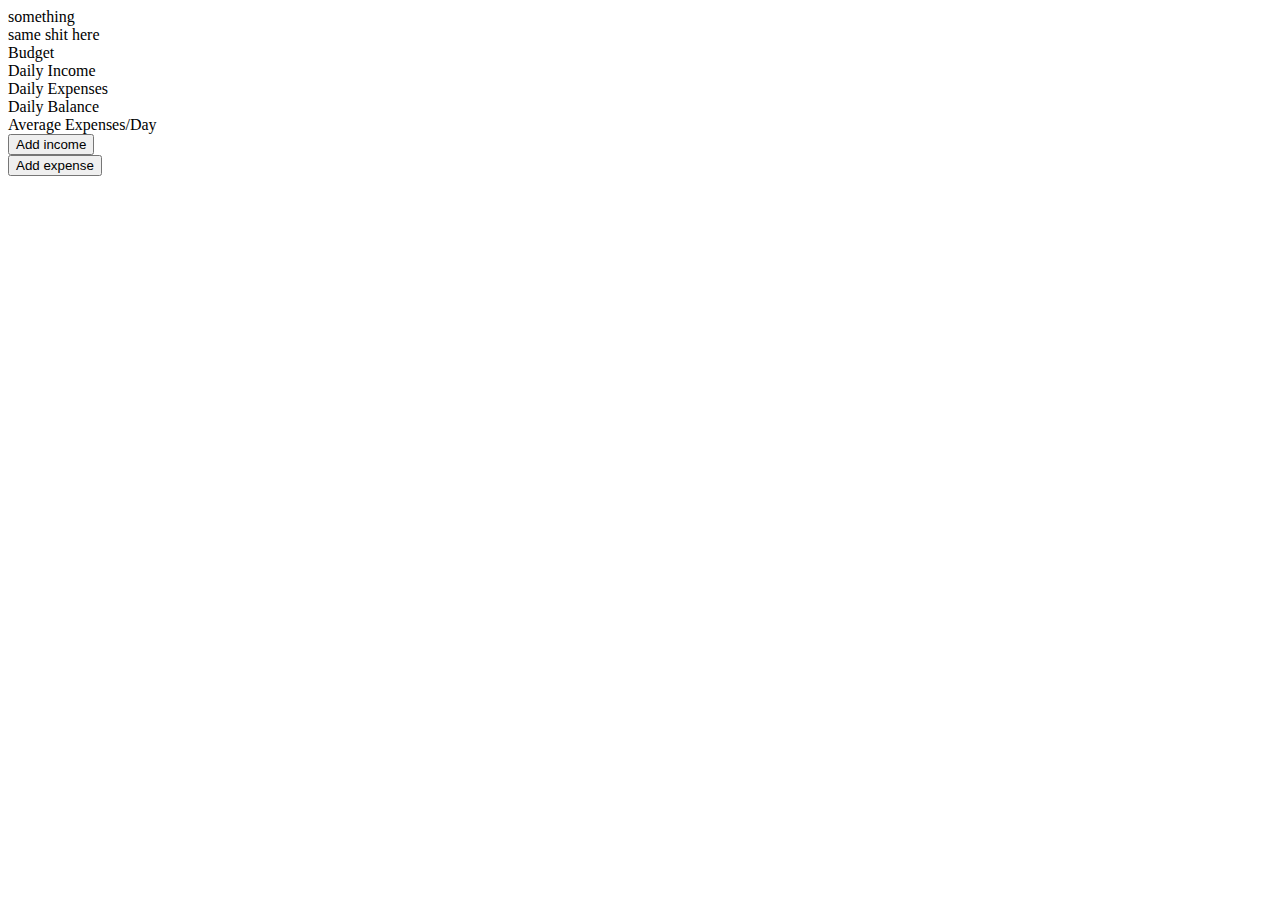
==== src/main/resources/templates/home/index.html @ fe4d814b "daily averages shown" ====
<!doctype html>
<html lang="en" xmlns:th="http://www.thymeleaf.org">
<head>
    <meta charset="UTF-8"/>
    <meta name="viewport"
          content="width=device-width, user-scalable=no, initial-scale=1.0, maximum-scale=1.0, minimum-scale=1.0"/>
    <meta http-equiv="X-UA-Compatible" content="ie=edge"/>
    <title>Machine Mother</title>
</head>
<body>
    <div class="container" id="outer-container">
        <div class="container" id="daily-container">
            <div>something</div>
        </div>
        <div class="container" id="week-container">
            <div>same shit here</div>
        </div>
        <div class="container" id="budget-container">
            <div class="container element" id="budget-element-title">Budget</div>
            <div class="container" id="daily-income">
                <div class="container element" id="daily-income-label">Daily Income</div>
                <div class="container element" id="daily-income-value" th:text="${sumOfDailyIncome}"></div>
            </div>
            <div class="container" id="daily-expenses">
                <div class="container element" id="daily-expenses-label">Daily Expenses</div>
                <div class="container element" id="daily-expenses-value" th:text="${sumOfDailyExpenses}"></div>
            </div>
            <div class="container" id="daily-balance">
                <div class="container element" id="daily-balance-label">Daily Balance</div>
                <div class="container element" id="daily-balance-value" th:text="${dailyBalance}"></div>
            </div>
            <div class="container" id="avg-expenses-per-day">
                <div class="container element" id="avg-expenses-per-day-label">Average Expenses/Day</div>
                <div class="container element" id="avg-expenses-per-day-value" th:text="${avgExpensesPerDay}"></div>
            </div>

            <div class="container element" id="budget-element-add-income">
                <a href="/add-new-income">
                    <button>Add income</button>
                </a>
            </div>
            <div class="container element" id="budget-element-add-expense">
                <a href="/add-new-expense">
                    <button>Add expense</button>
                </a>
            </div>
        </div>
        <div class="container" id="misc-container">
            <div></div>
        </div>
    </div>
</body>
</html>
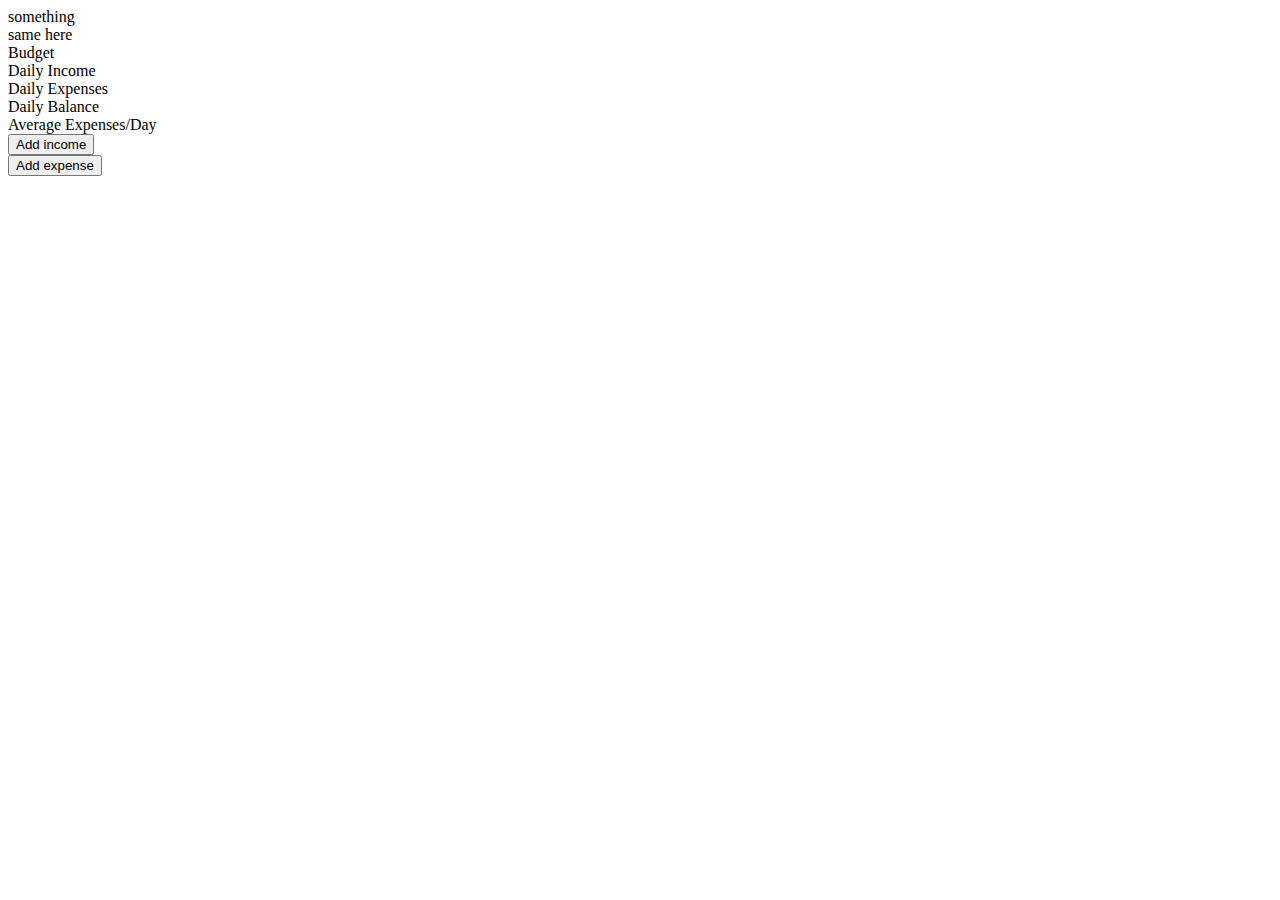
==== commit 8b9154a3: "service functions migrated from controller" ====
--- a/src/main/resources/templates/home/index.html
+++ b/src/main/resources/templates/home/index.html
@@ -13,7 +13,7 @@
             <div>something</div>
         </div>
         <div class="container" id="week-container">
-            <div>same shit here</div>
+            <div>same here</div>
         </div>
         <div class="container" id="budget-container">
             <div class="container element" id="budget-element-title">Budget</div>
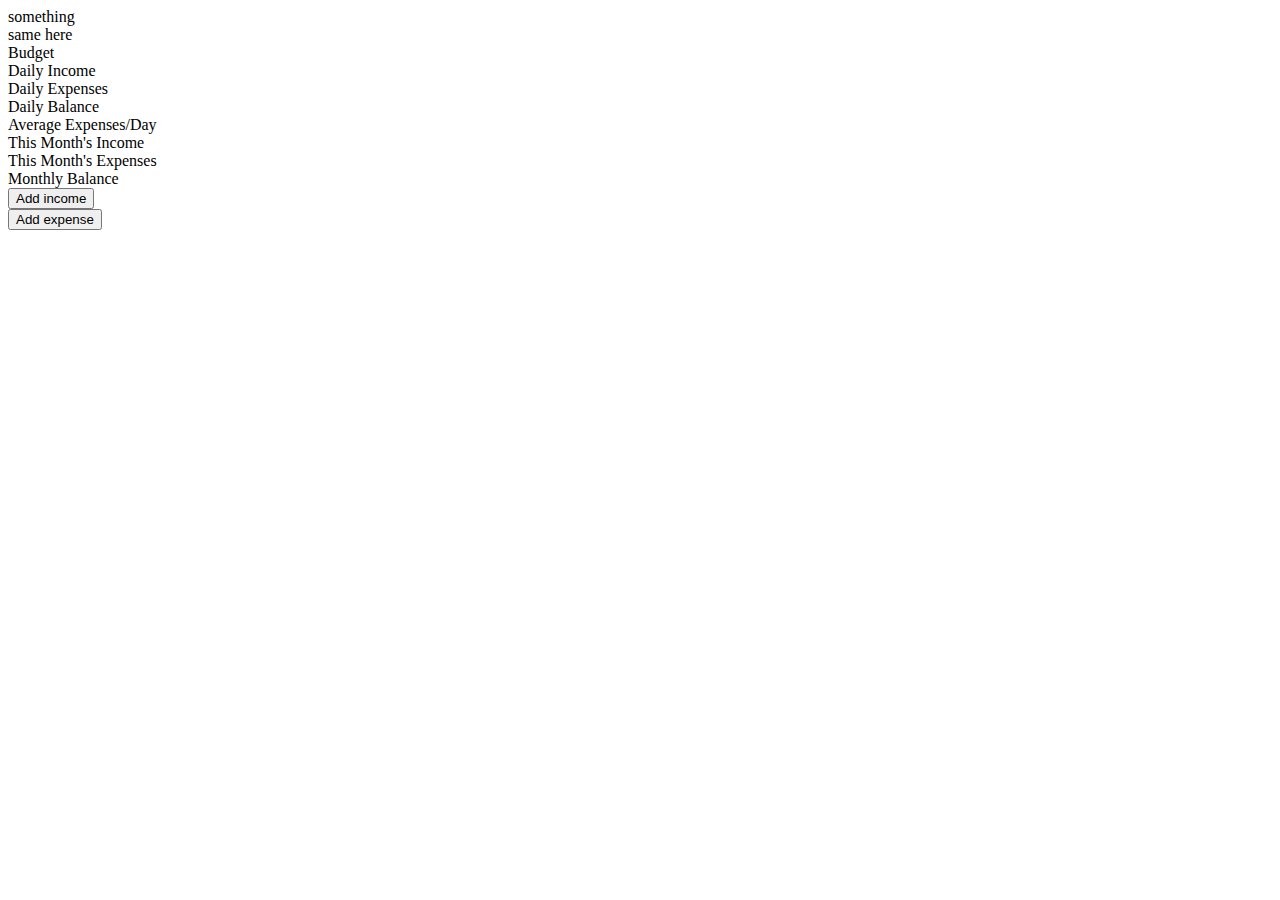
==== commit ac8d6910: "coinpurse statistics done" ====
--- a/src/main/resources/templates/home/index.html
+++ b/src/main/resources/templates/home/index.html
@@ -33,6 +33,18 @@
                 <div class="container element" id="avg-expenses-per-day-label">Average Expenses/Day</div>
                 <div class="container element" id="avg-expenses-per-day-value" th:text="${avgExpensesPerDay}"></div>
             </div>
+            <div class="container" id="income-this-month">
+                <div class="container element" id="income-this-month-label">This Month's Income</div>
+                <div class="container element" id="income-this-month-value" th:text="${monthlyIncome}"></div>
+            </div>
+            <div class="container" id="expenses-this-month">
+                <div class="container element" id="expenses-this-month-label">This Month's Expenses</div>
+                <div class="container element" id="expenses-this-month-value" th:text="${monthlyExpenses}"></div>
+            </div>
+            <div class="container" id="monthly-balance">
+                <div class="container element" id="monthly-balance-label">Monthly Balance</div>
+                <div class="container element" id="monthly-balance-value" th:text="${monthlyBalance}"></div>
+            </div>
 
             <div class="container element" id="budget-element-add-income">
                 <a href="/add-new-income">
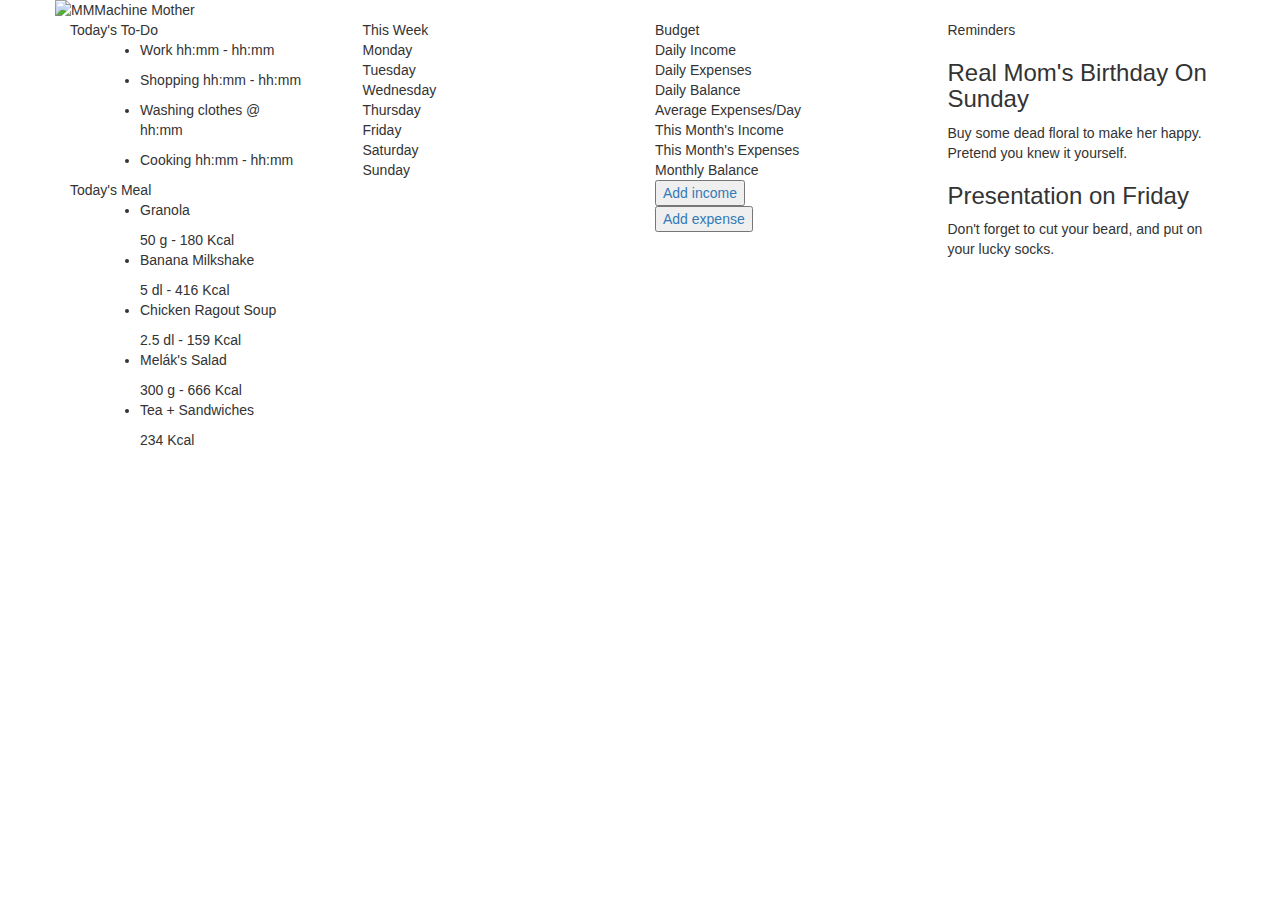
==== commit 32e5a6c5: "frontend" ====
--- a/src/main/resources/templates/home/index.html
+++ b/src/main/resources/templates/home/index.html
@@ -5,61 +5,135 @@
     <meta name="viewport"
           content="width=device-width, user-scalable=no, initial-scale=1.0, maximum-scale=1.0, minimum-scale=1.0"/>
     <meta http-equiv="X-UA-Compatible" content="ie=edge"/>
+    <!-- Latest compiled and minified CSS -->
+    <link rel="stylesheet" href="https://maxcdn.bootstrapcdn.com/bootstrap/3.3.7/css/bootstrap.min.css" integrity="sha384-BVYiiSIFeK1dGmJRAkycuHAHRg32OmUcww7on3RYdg4Va+PmSTsz/K68vbdEjh4u" crossorigin="anonymous"/>
+
+    <!-- Optional theme -->
+    <link rel="stylesheet" href="https://maxcdn.bootstrapcdn.com/bootstrap/3.3.7/css/bootstrap-theme.min.css" integrity="sha384-rHyoN1iRsVXV4nD0JutlnGaslCJuC7uwjduW9SVrLvRYooPp2bWYgmgJQIXwl/Sp" crossorigin="anonymous"/>
+
+    <!-- Latest compiled and minified JavaScript -->
+    <script src="https://maxcdn.bootstrapcdn.com/bootstrap/3.3.7/js/bootstrap.min.js" integrity="sha384-Tc5IQib027qvyjSMfHjOMaLkfuWVxZxUPnCJA7l2mCWNIpG9mGCD8wGNIcPD7Txa" crossorigin="anonymous"></script>
+
+    <link href='http://fonts.googleapis.com/css?family=Cookie' rel='stylesheet' type='text/css'/>
+    <link href="https://fonts.googleapis.com/css?family=Caveat|Reenie+Beanie" rel="stylesheet"/>
+    <link rel="stylesheet" th:href="@{/index.css}"/>
     <title>Machine Mother</title>
 </head>
 <body>
-    <div class="container" id="outer-container">
-        <div class="container" id="daily-container">
-            <div>something</div>
-        </div>
-        <div class="container" id="week-container">
-            <div>same here</div>
-        </div>
-        <div class="container" id="budget-container">
-            <div class="container element" id="budget-element-title">Budget</div>
-            <div class="container" id="daily-income">
-                <div class="container element" id="daily-income-label">Daily Income</div>
-                <div class="container element" id="daily-income-value" th:text="${sumOfDailyIncome}"></div>
+
+    <div class="container">
+        <div class="row">
+            <div id="container" style="white-space:nowrap">
+                <div id="image" style="display:inline">
+                    <img class="pull-left rounded" id="logo" src="/export.png" alt="MM"/>
+                </div>
+                <div id="MMTitle">
+                    Machine Mother
+                </div>
             </div>
-            <div class="container" id="daily-expenses">
-                <div class="container element" id="daily-expenses-label">Daily Expenses</div>
-                <div class="container element" id="daily-expenses-value" th:text="${sumOfDailyExpenses}"></div>
+            <div class="col-md-3">
+                <div class="col-sm-12 modules today">
+                    <div class="row title">
+                        Today's To-Do
+                    </div>
+                    <div class="col-sm-12" >
+                        <ul class="todaytodo">
+                            <li><p>Work hh:mm - hh:mm</p></li>
+                            <li><p>Shopping hh:mm - hh:mm</p></li>
+                            <li><p>Washing clothes @ hh:mm</p></li>
+                            <li><p>Cooking hh:mm - hh:mm</p></li>
+                        </ul>
+                    </div>
+                </div>
+
+                <div class="col-sm-12 today">
+                    <div class="row title">Today's Meal</div>
+                    <div class="col-sm-12" >
+                        <ul>
+                            <li><p>Granola</p><span>50 g - 180 Kcal</span></li>
+                            <li><p>Banana Milkshake</p><span>5 dl - 416 Kcal</span></li>
+                            <li><p>Chicken Ragout Soup</p><span>2.5 dl - 159 Kcal</span></li>
+                            <li><p>Melák's Salad</p><span>300 g - 666 Kcal</span></li>
+                            <li><p>Tea + Sandwiches</p><span>234 Kcal</span></li>
+                        </ul>
+                    </div>
+                </div>
             </div>
-            <div class="container" id="daily-balance">
-                <div class="container element" id="daily-balance-label">Daily Balance</div>
-                <div class="container element" id="daily-balance-value" th:text="${dailyBalance}"></div>
+            <div class="col-md-3 modules" id="thisweek">
+                        <div class="header">
+                            <span>This Week</span>
+                        </div>
+                    <div>
+                        <div>Monday</div>
+                        <div>Tuesday</div>
+                        <div>Wednesday</div>
+                        <div>Thursday</div>
+                        <div>Friday</div>
+                        <div>Saturday</div>
+                        <div>Sunday</div>
+                    </div>
+                </div>
+            <div class="col-md-3 modules" id="budget">
+                <div class="header">Budget</div>
+                <div class="budget-container" id="budget-container">
+                    <div id="daily-income">
+                        <div id="daily-income-label">Daily Income</div>
+                        <div class="value" id="daily-income-value" th:text="${sumOfDailyIncome}"></div>
+                    </div>
+                    <div id="daily-expenses">
+                        <div id="daily-expenses-label">Daily Expenses</div>
+                        <div class="value" id="daily-expenses-value" th:text="${sumOfDailyExpenses}"></div>
+                    </div>
+                    <div id="daily-balance">
+                        <div id="daily-balance-label">Daily Balance</div>
+                        <div class="value" id="daily-balance-value" th:text="${dailyBalance}"></div>
+                    </div>
+                    <div id="avg-expenses-per-day">
+                        <div id="avg-expenses-per-day-label">Average Expenses/Day</div>
+                        <div class="value" id="avg-expenses-per-day-value" th:text="${avgExpensesPerDay}"></div>
+                    </div>
+                    <div id="income-this-month">
+                        <div id="income-this-month-label">This Month's Income</div>
+                        <div class="value" id="income-this-month-value" th:text="${monthlyIncome}"></div>
+                    </div>
+                    <div id="expenses-this-month">
+                        <div id="expenses-this-month-label">This Month's Expenses</div>
+                        <div class="value" id="expenses-this-month-value" th:text="${monthlyExpenses}"></div>
+                    </div>
+                    <div id="monthly-balance">
+                        <div id="monthly-balance-label">Monthly Balance</div>
+                        <div class="value" id="monthly-balance-value" th:text="${monthlyBalance}"></div>
+                    </div>
+
+                    <div id="budget-element-add-income">
+                        <a href="/add-new-income">
+                            <button>Add income</button>
+                        </a>
+                    </div>
+                    <div id="budget-element-add-expense">
+                        <a href="/add-new-expense">
+                            <button>Add expense</button>
+                        </a>
+                    </div>
+                </div>
             </div>
-            <div class="container" id="avg-expenses-per-day">
-                <div class="container element" id="avg-expenses-per-day-label">Average Expenses/Day</div>
-                <div class="container element" id="avg-expenses-per-day-value" th:text="${avgExpensesPerDay}"></div>
-            </div>
-            <div class="container" id="income-this-month">
-                <div class="container element" id="income-this-month-label">This Month's Income</div>
-                <div class="container element" id="income-this-month-value" th:text="${monthlyIncome}"></div>
-            </div>
-            <div class="container" id="expenses-this-month">
-                <div class="container element" id="expenses-this-month-label">This Month's Expenses</div>
-                <div class="container element" id="expenses-this-month-value" th:text="${monthlyExpenses}"></div>
-            </div>
-            <div class="container" id="monthly-balance">
-                <div class="container element" id="monthly-balance-label">Monthly Balance</div>
-                <div class="container element" id="monthly-balance-value" th:text="${monthlyBalance}"></div>
-            </div>
-
-            <div class="container element" id="budget-element-add-income">
-                <a href="/add-new-income">
-                    <button>Add income</button>
-                </a>
-            </div>
-            <div class="container element" id="budget-element-add-expense">
-                <a href="/add-new-expense">
-                    <button>Add expense</button>
-                </a>
+            <div class="col-md-3 modules">
+                    <div class="header">Reminders</div>
+                    <div>
+                        <div class="reminder">
+                            <h3>Real Mom's Birthday On Sunday</h3>
+                            <p>Buy some dead floral to make her happy. Pretend you knew it yourself.</p>
+                        </div>
+                        <div class="reminder">
+                            <h3>Presentation on Friday</h3>
+                            <p>Don't forget to cut your beard, and put on your lucky socks.</p>
+                        </div>
+                    </div>
             </div>
         </div>
-        <div class="container" id="misc-container">
-            <div></div>
-        </div>
     </div>
+
+
+
 </body>
 </html>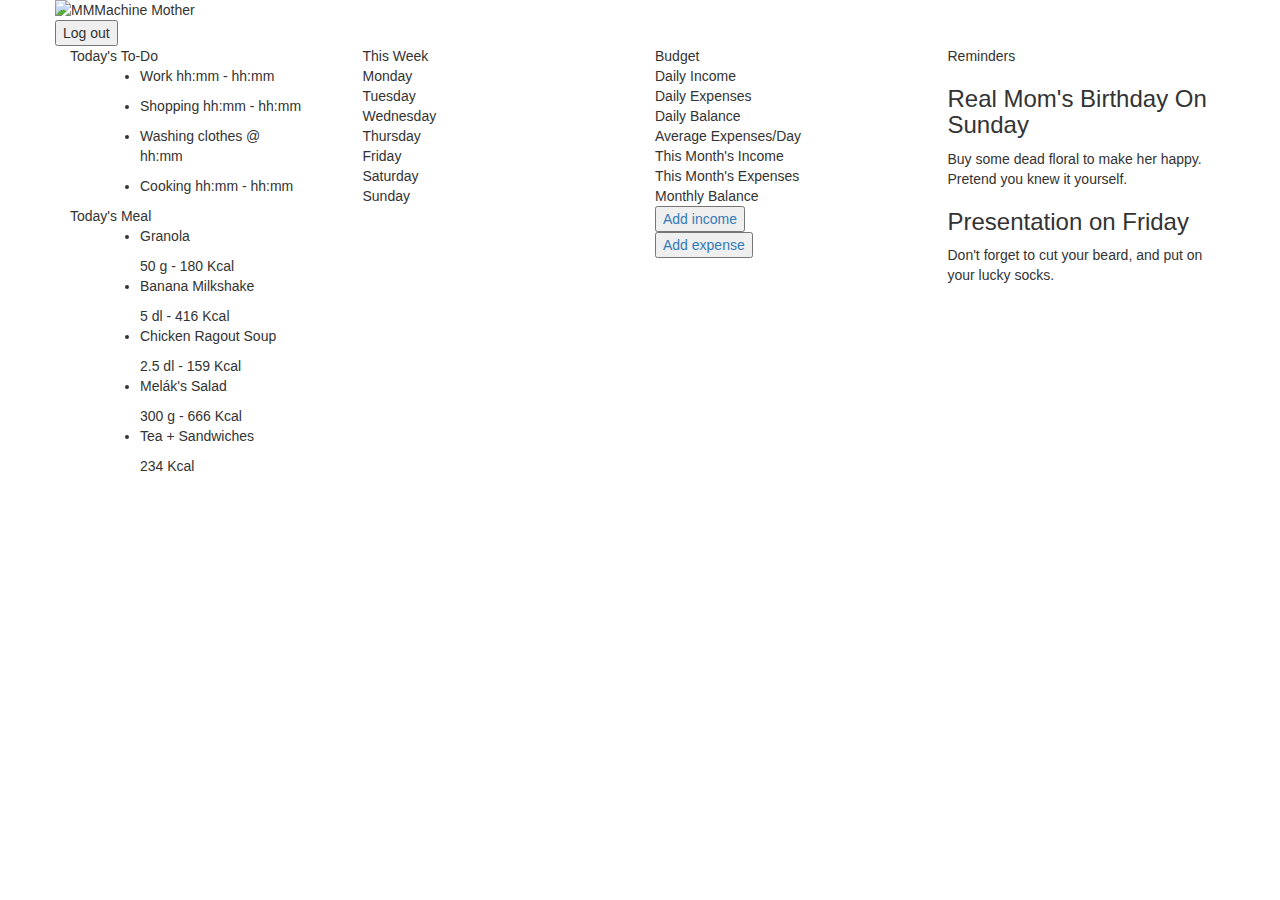
==== commit a055696e: "login/registration added" ====
--- a/src/main/resources/templates/home/index.html
+++ b/src/main/resources/templates/home/index.html
@@ -16,7 +16,7 @@
 
     <link href='http://fonts.googleapis.com/css?family=Cookie' rel='stylesheet' type='text/css'/>
     <link href="https://fonts.googleapis.com/css?family=Caveat|Reenie+Beanie" rel="stylesheet"/>
-    <link rel="stylesheet" th:href="@{/index.css}"/>
+    <link rel="stylesheet" th:href="@{/css/index.css}"/>
     <title>Machine Mother</title>
 </head>
 <body>
@@ -25,10 +25,15 @@
         <div class="row">
             <div id="container" style="white-space:nowrap">
                 <div id="image" style="display:inline">
-                    <img class="pull-left rounded" id="logo" src="/export.png" alt="MM"/>
+                    <img class="pull-left rounded" id="logo" src="/images/export.png" alt="MM"/>
                 </div>
                 <div id="MMTitle">
                     Machine Mother
+                </div>
+                <div>
+                    <form th:action="@{/logout}" method="post">
+                        <button type="submit" value="Sign Out">Log out</button>
+                    </form>
                 </div>
             </div>
             <div class="col-md-3">
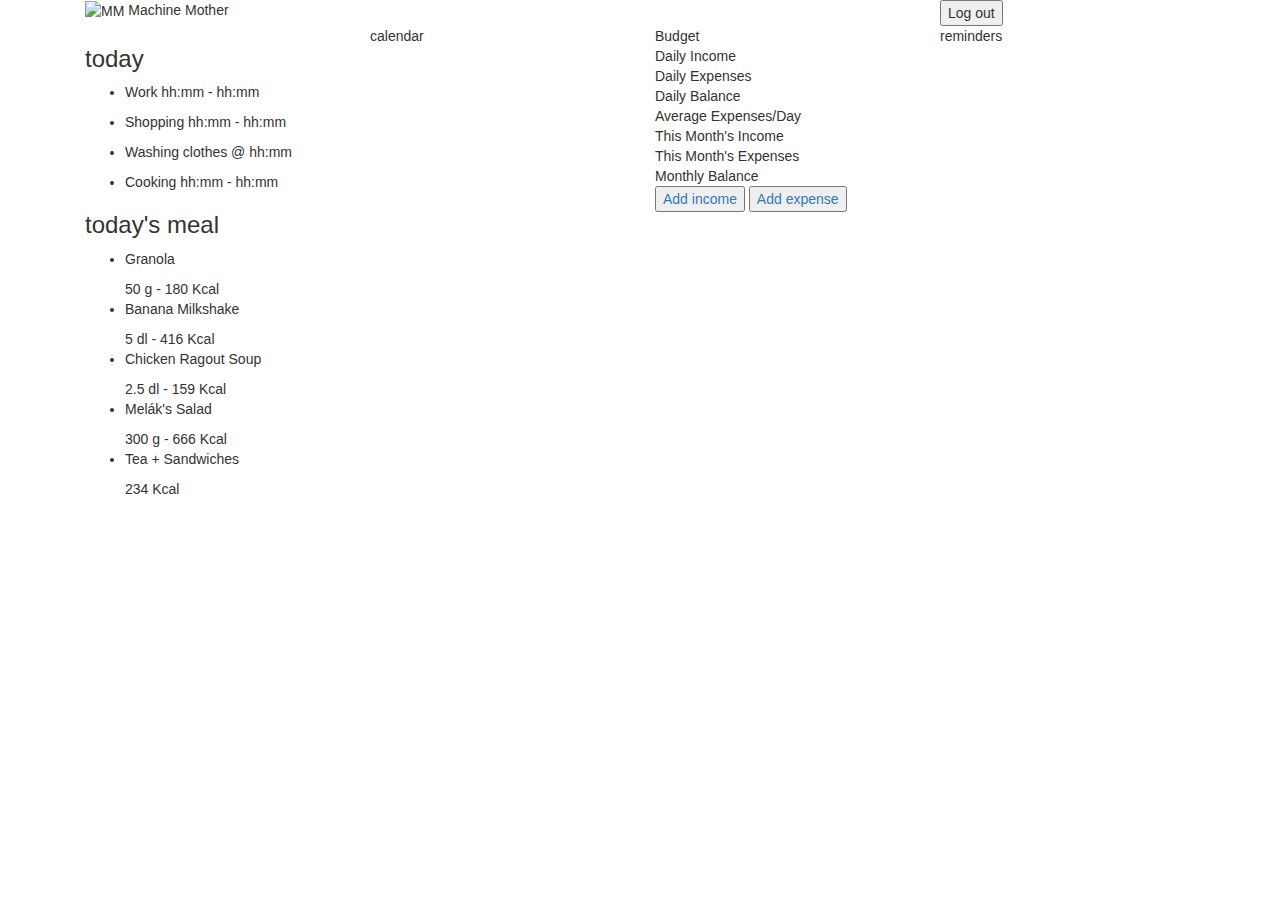
==== commit c96458fb: "frontend design for index page" ====
--- a/src/main/resources/templates/home/index.html
+++ b/src/main/resources/templates/home/index.html
@@ -7,20 +7,108 @@
     <meta http-equiv="X-UA-Compatible" content="ie=edge"/>
     <!-- Latest compiled and minified CSS -->
     <link rel="stylesheet" href="https://maxcdn.bootstrapcdn.com/bootstrap/3.3.7/css/bootstrap.min.css" integrity="sha384-BVYiiSIFeK1dGmJRAkycuHAHRg32OmUcww7on3RYdg4Va+PmSTsz/K68vbdEjh4u" crossorigin="anonymous"/>
-
     <!-- Optional theme -->
     <link rel="stylesheet" href="https://maxcdn.bootstrapcdn.com/bootstrap/3.3.7/css/bootstrap-theme.min.css" integrity="sha384-rHyoN1iRsVXV4nD0JutlnGaslCJuC7uwjduW9SVrLvRYooPp2bWYgmgJQIXwl/Sp" crossorigin="anonymous"/>
-
     <!-- Latest compiled and minified JavaScript -->
     <script src="https://maxcdn.bootstrapcdn.com/bootstrap/3.3.7/js/bootstrap.min.js" integrity="sha384-Tc5IQib027qvyjSMfHjOMaLkfuWVxZxUPnCJA7l2mCWNIpG9mGCD8wGNIcPD7Txa" crossorigin="anonymous"></script>
-
     <link href='http://fonts.googleapis.com/css?family=Cookie' rel='stylesheet' type='text/css'/>
     <link href="https://fonts.googleapis.com/css?family=Caveat|Reenie+Beanie" rel="stylesheet"/>
     <link rel="stylesheet" th:href="@{/css/index.css}"/>
-    <title>Machine Mother</title>
+    <title>machine mother</title>
 </head>
 <body>
 
+<!--header-->
+
+<div class="container" id="header">
+    <div class="col-xs-9" id="logo">
+        <img src="/images/export.png" alt="MM"/>
+        <span id="MMTitle">
+            Machine Mother
+        </span>
+    </div>
+    <div id="logout-cont" class="col-xs-3">
+        <form th:action="@{/logout}" method="post">
+            <button type="submit" value="Sign Out">Log out</button>
+        </form>
+    </div>
+</div>
+
+<!-- module containers -->
+
+<div class="container" id="module-container-container">
+
+    <div class="col-xs-3 module-cont">
+        <h3 class="title">today</h3>
+        <div id="to-do">
+            <ul>
+                <li><p>Work hh:mm - hh:mm</p></li>
+                <li><p>Shopping hh:mm - hh:mm</p></li>
+                <li><p>Washing clothes @ hh:mm</p></li>
+                <li><p>Cooking hh:mm - hh:mm</p></li>
+            </ul>
+        </div>
+        <h3 class="title">today's meal</h3>
+        <div id="meal">
+            <ul>
+                <li><p>Granola</p><span>50 g - 180 Kcal</span></li>
+                <li><p>Banana Milkshake</p><span>5 dl - 416 Kcal</span></li>
+                <li><p>Chicken Ragout Soup</p><span>2.5 dl - 159 Kcal</span></li>
+                <li><p>Melák's Salad</p><span>300 g - 666 Kcal</span></li>
+                <li><p>Tea + Sandwiches</p><span>234 Kcal</span></li>
+            </ul>
+        </div>
+    </div>
+
+    <div class="col-xs-3 module-cont">
+        <span>calendar</span>
+    </div>
+    <div class="col-xs-3 module-cont">
+        <span>Budget</span>
+        <div class="budget-container" id="budget-container">
+            <div id="daily-income">
+                <div id="daily-income-label">Daily Income</div>
+                <div class="value" id="daily-income-value" th:text="${sumOfDailyIncome}"></div>
+            </div>
+            <div id="daily-expenses">
+                <div id="daily-expenses-label">Daily Expenses</div>
+                <div class="value" id="daily-expenses-value" th:text="${sumOfDailyExpenses}"></div>
+            </div>
+            <div id="daily-balance">
+                <div id="daily-balance-label">Daily Balance</div>
+                <div class="value" id="daily-balance-value" th:text="${dailyBalance}"></div>
+            </div>
+            <div id="avg-expenses-per-day">
+                <div id="avg-expenses-per-day-label">Average Expenses/Day</div>
+                <div class="value" id="avg-expenses-per-day-value" th:text="${avgExpensesPerDay}"></div>
+            </div>
+            <div id="income-this-month">
+                <div id="income-this-month-label">This Month's Income</div>
+                <div class="value" id="income-this-month-value" th:text="${monthlyIncome}"></div>
+            </div>
+            <div id="expenses-this-month">
+                <div id="expenses-this-month-label">This Month's Expenses</div>
+                <div class="value" id="expenses-this-month-value" th:text="${monthlyExpenses}"></div>
+            </div>
+            <div id="monthly-balance">
+                <div id="monthly-balance-label">Monthly Balance</div>
+                <div class="value" id="monthly-balance-value" th:text="${monthlyBalance}"></div>
+            </div>
+
+            <div id="budget-element-add-income">
+                <a href="/add-new-income">
+                    <button>Add income</button>
+                </a>
+                <a href="/add-new-expense">
+                    <button>Add expense</button>
+                </a>
+            </div>
+        </div>
+    </div>
+    <div class="col-xs-3 module-cont">reminders</div>
+</div>
+
+<!--
     <div class="container">
         <div class="row">
             <div id="container" style="white-space:nowrap">
@@ -36,6 +124,7 @@
                     </form>
                 </div>
             </div>
+
             <div class="col-md-3">
                 <div class="col-sm-12 modules today">
                     <div class="row title">
@@ -139,6 +228,6 @@
     </div>
 
 
-
+-->
 </body>
 </html>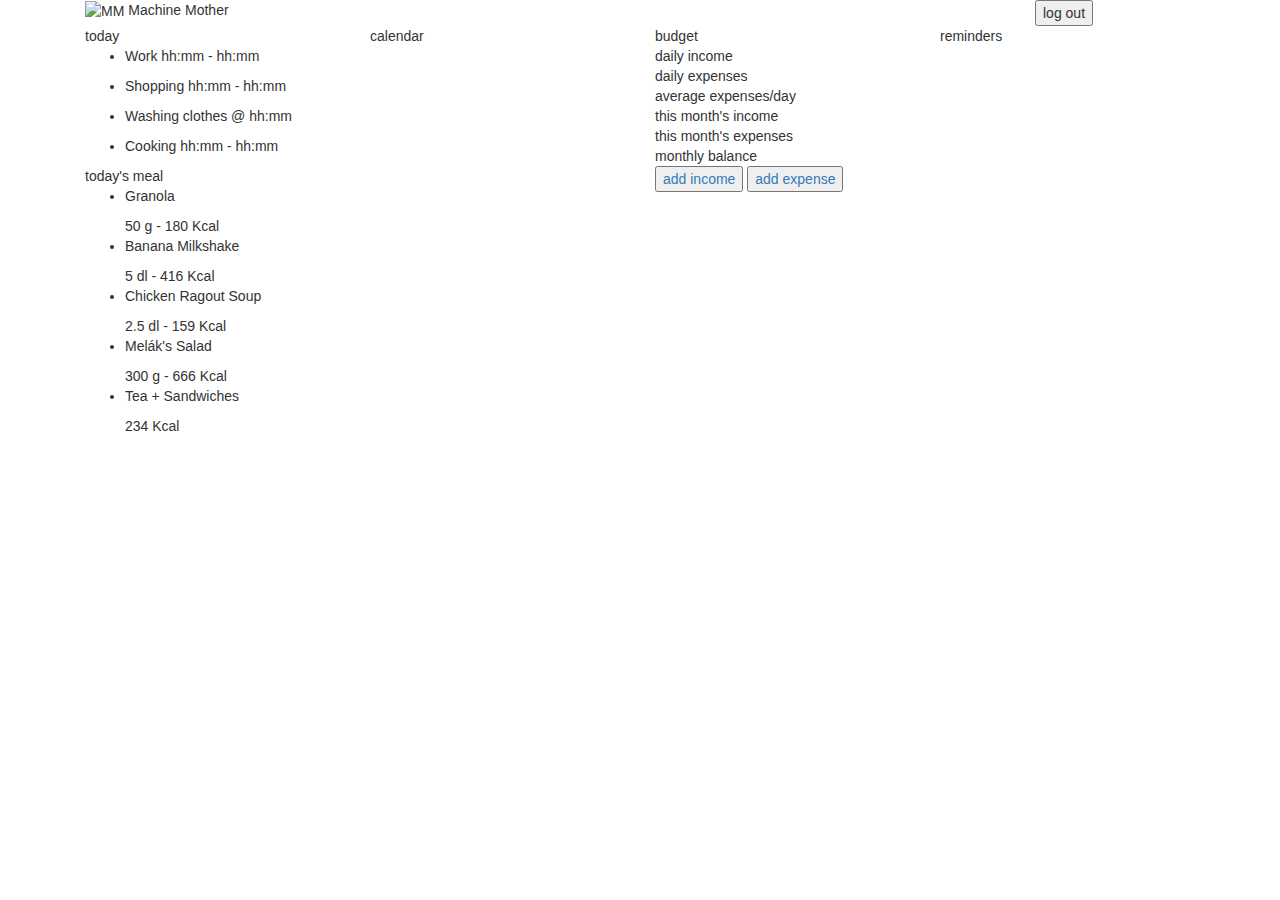
==== commit 7c0d22ff: "some css" ====
--- a/src/main/resources/templates/home/index.html
+++ b/src/main/resources/templates/home/index.html
@@ -21,15 +21,16 @@
 <!--header-->
 
 <div class="container" id="header">
-    <div class="col-xs-9" id="logo">
+    <div class="col-xs-6" id="logo">
         <img src="/images/export.png" alt="MM"/>
         <span id="MMTitle">
             Machine Mother
         </span>
     </div>
-    <div id="logout-cont" class="col-xs-3">
+    <div class="col-xs-4 container" id="greeting" th:text="${greeting}"></div>
+    <div id="logout-cont" class="col-xs-2 container">
         <form th:action="@{/logout}" method="post">
-            <button type="submit" value="Sign Out">Log out</button>
+            <button type="submit" value="Sign Out">log out</button>
         </form>
     </div>
 </div>
@@ -39,7 +40,7 @@
 <div class="container" id="module-container-container">
 
     <div class="col-xs-3 module-cont">
-        <h3 class="title">today</h3>
+        <span class="title">today</span>
         <div id="to-do">
             <ul>
                 <li><p>Work hh:mm - hh:mm</p></li>
@@ -48,7 +49,7 @@
                 <li><p>Cooking hh:mm - hh:mm</p></li>
             </ul>
         </div>
-        <h3 class="title">today's meal</h3>
+        <span class="title">today's meal</span>
         <div id="meal">
             <ul>
                 <li><p>Granola</p><span>50 g - 180 Kcal</span></li>
@@ -61,51 +62,51 @@
     </div>
 
     <div class="col-xs-3 module-cont">
-        <span>calendar</span>
-    </div>
-    <div class="col-xs-3 module-cont">
-        <span>Budget</span>
+        <span class="title">calendar</span>
+    </div>
+    <div class="col-xs-3 module-cont">
+        <span class="title">budget</span>
         <div class="budget-container" id="budget-container">
             <div id="daily-income">
-                <div id="daily-income-label">Daily Income</div>
+                <div id="daily-income-label">daily income</div>
                 <div class="value" id="daily-income-value" th:text="${sumOfDailyIncome}"></div>
             </div>
             <div id="daily-expenses">
-                <div id="daily-expenses-label">Daily Expenses</div>
+                <div id="daily-expenses-label">daily expenses</div>
                 <div class="value" id="daily-expenses-value" th:text="${sumOfDailyExpenses}"></div>
             </div>
-            <div id="daily-balance">
-                <div id="daily-balance-label">Daily Balance</div>
-                <div class="value" id="daily-balance-value" th:text="${dailyBalance}"></div>
-            </div>
             <div id="avg-expenses-per-day">
-                <div id="avg-expenses-per-day-label">Average Expenses/Day</div>
+                <div id="avg-expenses-per-day-label">average expenses/day</div>
                 <div class="value" id="avg-expenses-per-day-value" th:text="${avgExpensesPerDay}"></div>
             </div>
             <div id="income-this-month">
-                <div id="income-this-month-label">This Month's Income</div>
+                <div id="income-this-month-label">this month's income</div>
                 <div class="value" id="income-this-month-value" th:text="${monthlyIncome}"></div>
             </div>
             <div id="expenses-this-month">
-                <div id="expenses-this-month-label">This Month's Expenses</div>
+                <div id="expenses-this-month-label">this month's expenses</div>
                 <div class="value" id="expenses-this-month-value" th:text="${monthlyExpenses}"></div>
             </div>
             <div id="monthly-balance">
-                <div id="monthly-balance-label">Monthly Balance</div>
+                <div id="monthly-balance-label">monthly balance</div>
                 <div class="value" id="monthly-balance-value" th:text="${monthlyBalance}"></div>
             </div>
 
-            <div id="budget-element-add-income">
+            <div id="create-transaction">
                 <a href="/add-new-income">
-                    <button>Add income</button>
+                    <button>add income</button>
                 </a>
                 <a href="/add-new-expense">
-                    <button>Add expense</button>
+                    <button>add expense</button>
                 </a>
             </div>
         </div>
     </div>
-    <div class="col-xs-3 module-cont">reminders</div>
+    <div class="col-xs-3 module-cont">
+        <span class="title">
+            reminders
+        </span>
+    </div>
 </div>
 
 <!--
